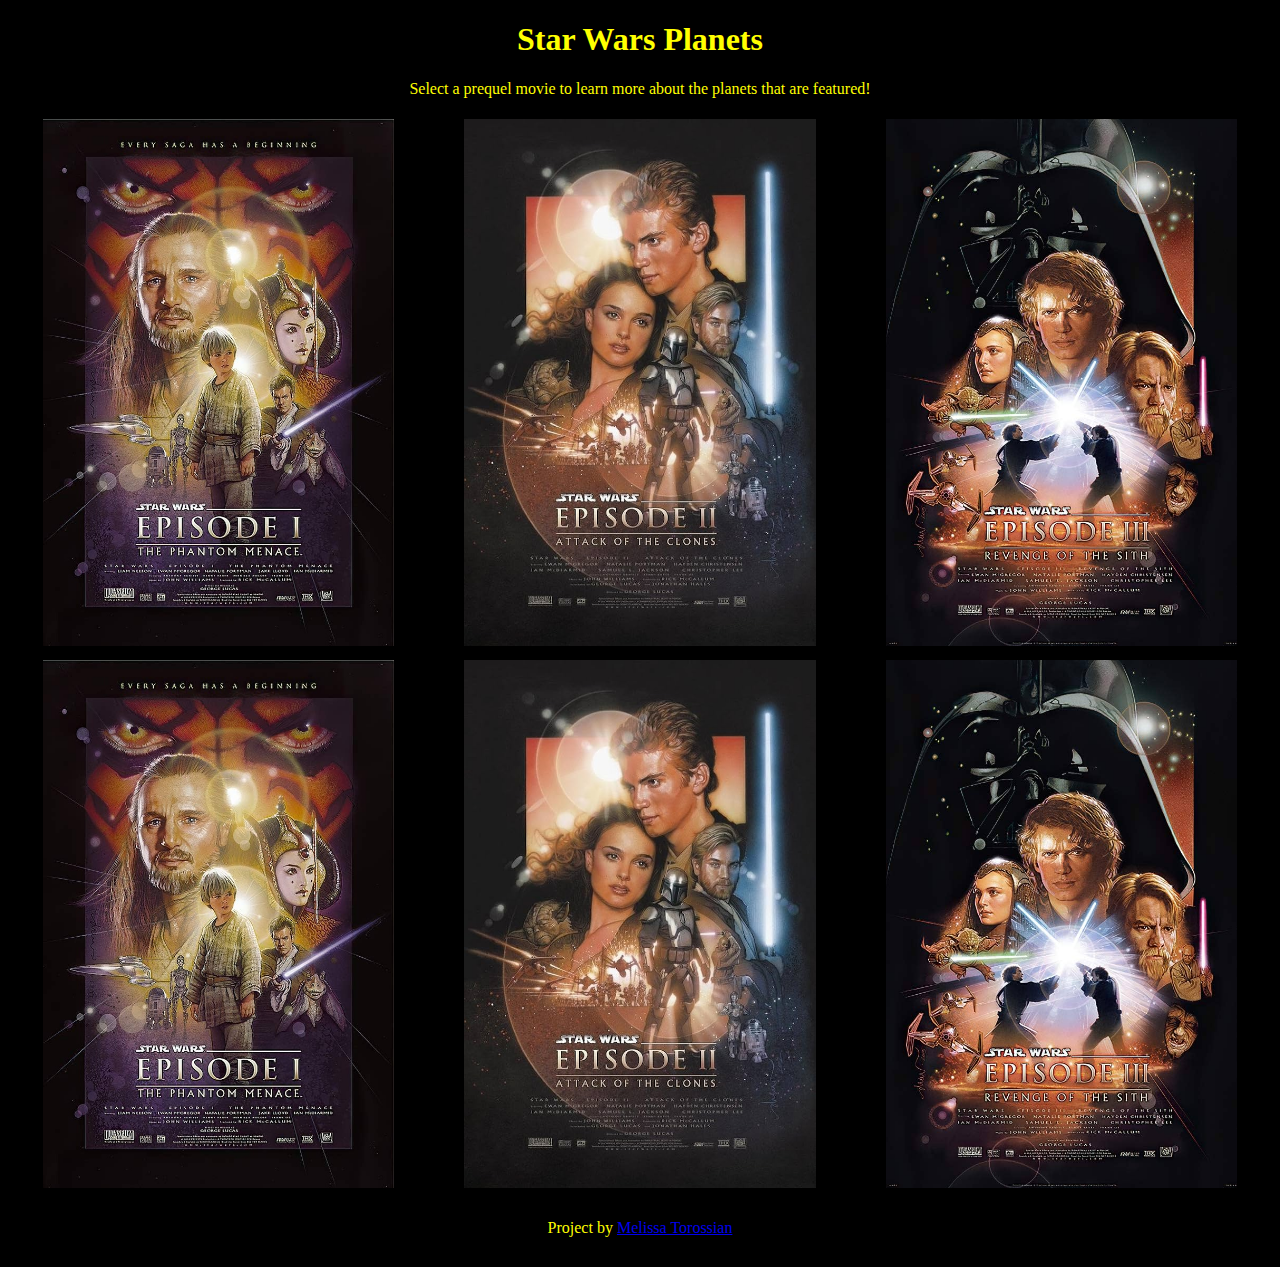
==== index.html @ dcf14c35 "Initial Commit on Version 2" ====
<!DOCTYPE html>
<html>
    <head>
        <meta charset="utf-8"/>
        <meta name="viewport" content="width=device-width, initial-scale=1.0"/>

        <title>Star Wars Planets</title>

        <meta name="description" content="Learn about the various planets that appear in the prequel Star Wars movies."/>
        <meta name="author" content="Star Wars Planets"/>
        <link rel="stylesheet" href="cssfolder/styleh.css"/>
    </head>
    <body>
        <header>
            <h1>Star Wars Planets</h1>
            <p>Select a prequel movie to learn more about the planets that are featured!</p>
        </header>

        <main>
            <div class="responsive">
                <div class="gallery">
                    <a href="one.html">
                    <img src="images/oneV.jpg" alt="Episode 1: A Phantom Menace">
                    </a>
                </div>
            </div>

            <div class="responsive">
                <div class="gallery">
                    <a href="two.html">
                    <img src="images/twoV.jpg" alt="Episode 2: Attack of the Clones">
                    </a>
                </div>
            </div>

            <div class="responsive">
                <div class="gallery">
                    <a href="three.html">
                    <img src="images/threeV.jpg" alt="Episode 3: Revenge of the Sith">
                    </a>
                </div>
            </div>


            <div class="clearfix"></div>
            
            <div class="responsive">
                <div class="gallery">
                    <a href="one.html">
                    <img src="images/oneV.jpg" alt="Episode 1: A Phantom Menace">
                    </a>
                </div>
            </div>

            <div class="responsive">
                <div class="gallery">
                    <a href="two.html">
                    <img src="images/twoV.jpg" alt="Episode 2: Attack of the Clones">
                    </a>
                </div>
            </div>

            <div class="responsive">
                <div class="gallery">
                    <a href="three.html">
                    <img src="images/threeV.jpg" alt="Episode 3: Revenge of the Sith">
                    </a>
                </div>
            </div>

            <div class="clearfix"></div>

        </main>

        <footer style="padding: 6px;">
            <p>Project by <a target="_blank" href="https://github.com/m3quintero">Melissa Torossian</a></p>
        </footer>
    </body>
</html>
---- cssfolder/styleh.css ----
html {
    background-color: black;
    text-align: center;
}

h1{
    color: yellow;
}

p{
    color: yellow;
}

div.gallery {
    margin: 5px;
}
  
div.gallery:hover {
    border: 5px solid #ffffff;
}
  
div.gallery img {
    width: 100%;
    height: auto;
}
  
* {
    box-sizing: border-box;
}
  
.responsive {
    padding: 0 30px;
    float: left;
    width: 33.33333%;
}
  
@media only screen and (max-width: 700px) {
    .responsive {
      width: 49.99999%;
      margin: 30px 0;
    }
}
  
@media only screen and (max-width: 500px) {
    .responsive {
      width: 100%;
    }
}
  
.clearfix:after {
    content: "";
    display: table;
    clear: both;
}
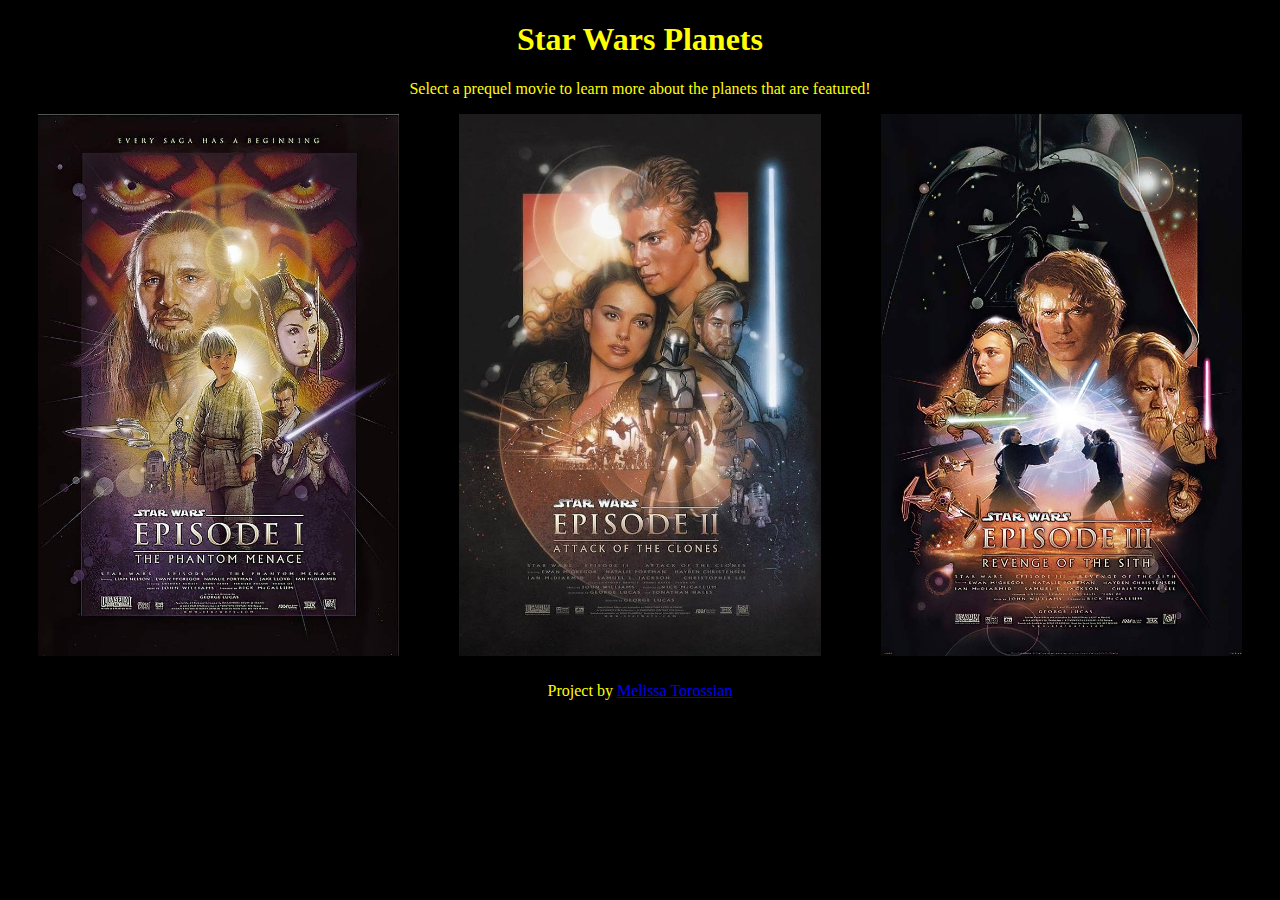
==== commit 4c0cf9d7: "Cleaned up code to make it readable" ====
--- a/index.html
+++ b/index.html
@@ -41,33 +41,6 @@
                 </div>
             </div>
 
-
-            <div class="clearfix"></div>
-            
-            <div class="responsive">
-                <div class="gallery">
-                    <a href="one.html">
-                    <img src="images/oneV.jpg" alt="Episode 1: A Phantom Menace">
-                    </a>
-                </div>
-            </div>
-
-            <div class="responsive">
-                <div class="gallery">
-                    <a href="two.html">
-                    <img src="images/twoV.jpg" alt="Episode 2: Attack of the Clones">
-                    </a>
-                </div>
-            </div>
-
-            <div class="responsive">
-                <div class="gallery">
-                    <a href="three.html">
-                    <img src="images/threeV.jpg" alt="Episode 3: Revenge of the Sith">
-                    </a>
-                </div>
-            </div>
-
             <div class="clearfix"></div>
 
         </main>
--- a/cssfolder/styleh.css
+++ b/cssfolder/styleh.css
@@ -12,7 +12,7 @@
 }
 
 div.gallery {
-    margin: 5px;
+    border: 5px;
 }
   
 div.gallery:hover {
@@ -36,14 +36,14 @@
   
 @media only screen and (max-width: 700px) {
     .responsive {
-      width: 49.99999%;
-      margin: 30px 0;
+        width: 49.99999%;
+        margin: 30px 0;
     }
 }
   
 @media only screen and (max-width: 500px) {
     .responsive {
-      width: 100%;
+        width: 100%;
     }
 }
   
